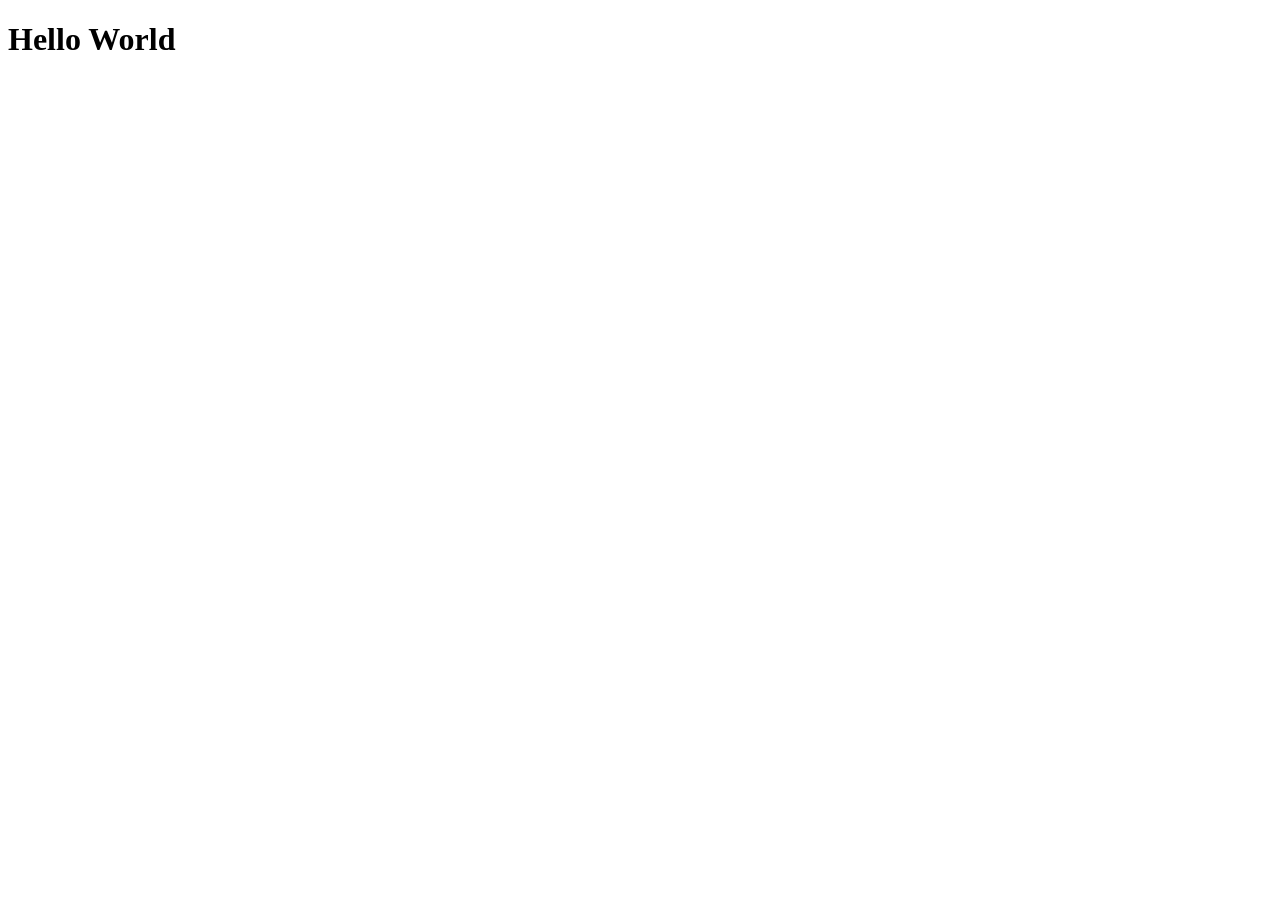
==== index.html @ 2df14726 "init" ====
<!DOCTYPE html>
<html lang="en">
<head>
    <meta charset="UTF-8">
    <meta name="viewport" content="width=h1, initial-scale=1.0">
    <title>Document</title>
</head>
<body>
    <h1>Hello World</h1>
</body>
</html>
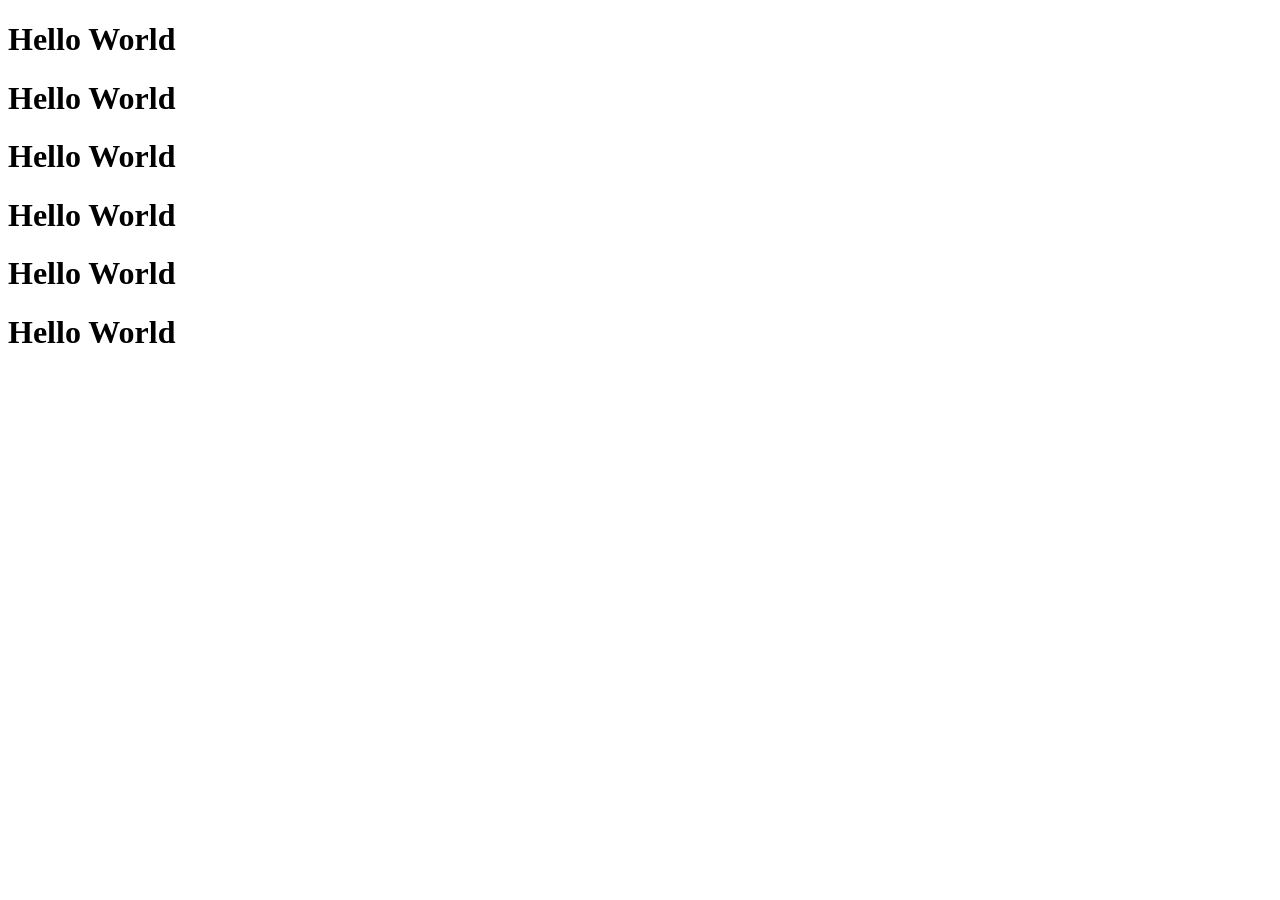
==== commit 8a11722c: "add hello" ====
--- a/index.html
+++ b/index.html
@@ -7,5 +7,11 @@
 </head>
 <body>
     <h1>Hello World</h1>
+    <h1>Hello World</h1>
+    <h1>Hello World</h1>
+    <h1>Hello World</h1>
+    <h1>Hello World</h1>
+    <h1>Hello World</h1>
+    
 </body>
 </html>
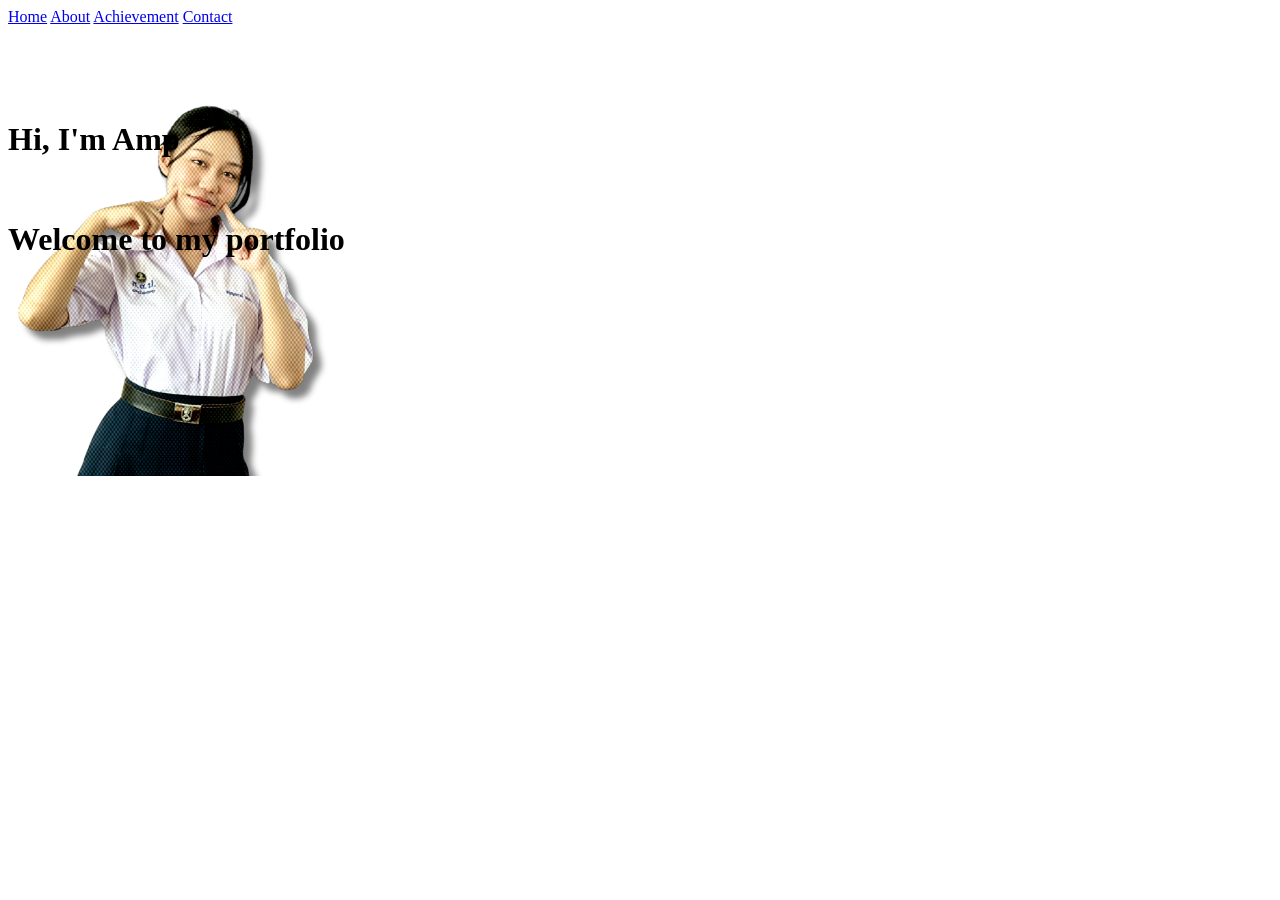
==== commit 00bf3238: "yayyy" ====
--- a/index.html
+++ b/index.html
@@ -4,14 +4,37 @@
     <meta charset="UTF-8">
     <meta name="viewport" content="width=h1, initial-scale=1.0">
     <title>Document</title>
+
+    <link rel="stylesheet" href="/port/css/style.css">
+    <link rel="preconnect" href="https://fonts.googleapis.com">
+    <link rel="preconnect" href="https://fonts.gstatic.com" crossorigin>
+    <link href="https://fonts.googleapis.com/css2?family=Press+Start+2P&display=swap" rel="stylesheet">
+
+
+    <link rel="preconnect" href="https://fonts.googleapis.com">
+    <link rel="preconnect" href="https://fonts.gstatic.com" crossorigin>
+    <link href="https://fonts.googleapis.com/css2?family=Coral+Pixels&family=Great+Vibes&family=Press+Start+2P&display=swap" rel="stylesheet">
+
+    <link rel="preconnect" href="https://fonts.googleapis.com">
+    <link rel="preconnect" href="https://fonts.gstatic.com" crossorigin>
+    <link href="https://fonts.googleapis.com/css2?family=Coral+Pixels&family=Crafty+Girls&family=Press+Start+2P&display=swap" rel="stylesheet">
 </head>
+
 <body>
-    <h1>Hello World</h1>
-    <h1>Hello World</h1>
-    <h1>Hello World</h1>
-    <h1>Hello World</h1>
-    <h1>Hello World</h1>
-    <h1>Hello World</h1>
-    
+    <div class="top">
+        <a href="./index.html">Home</a>
+        <a href="./About.html">About</a>
+        <a href="./port.html">Achievement</a>
+        <a href="./contact.html">Contact</a>      
+    </div>
+    <div class="picturebox">
+        <div class="topic">   
+            <h1 class= "text" style= "position: absolute ; top: 100px;">Hi, I'm Amp</h1>
+            <img src="./css/me.png" alt="me" height="450px">
+            <h1 class= "text" style= "position: absolute ; top: 200px; ">Welcome to my portfolio</h1>            
+        </div>
+        
+    </div>
+        
 </body>
 </html>
